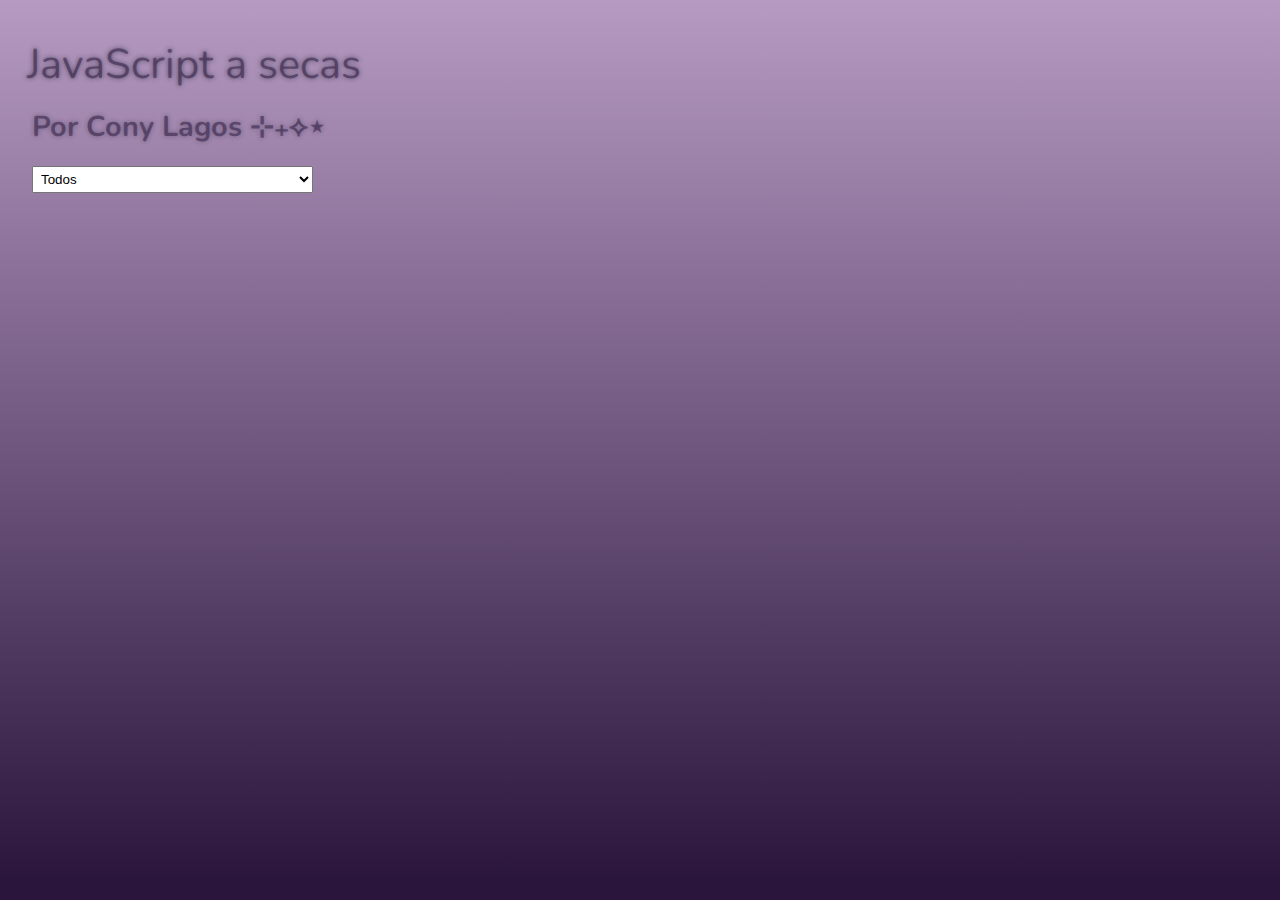
==== index.html @ 75fef98f "Update index.html" ====
<!DOCTYPE html>
<html lang="es">
    <head>
        <meta charset="utf-8" />
        <title>👦🏻👦🏼👦🏽👦🏾👦🏿 fetch()</title>
        <link rel="stylesheet" href="style.css" />
    </head>
    <body>
        <header>
            <h1>JavaScript a secas</h1>
            <h2></h2>
                <select>
                    <option value="todos">Todos</option>
                    <option value="Gatitos">Gatitos ♒ (20 de enero al 18 de febrero)</option>
                    <option value="Perritos">Perritos ♓ (19 de febrero al 20 de marzo)</option>
                </select>
        </header>

        <main></main>

        <script>
            //unas variables que no varían, que son constantes:

            const autoria = document.querySelector("h2");

            const principal = document.querySelector("main");

            const seleccion = document.querySelector("select");

            const nombre = "Cony Lagos ⊹₊⟡⋆";

            //noten que hoy uso `` y ${}, en lugar de comillas y concatenaciones

            autoria.innerHTML = `Por ${nombre}`;

            //acá voy por el JSON

            async function astros() {
                const consulta = await fetch("https://https://raw.githubusercontent.com/conyln/dno096-08/refs/heads/main/datos.json");
                const data = await consulta.json();
                console.log(data);

                data.forEach((d) => principal.innerHTML += `<div class="${d.signo}"><img src="${d.foto}" title="${d.fecha}"><p><a href="${d.github}" target="_blank">${d.nombre}</a></p>`);

                seleccionables();
            }

            astros().catch((error) => console.error(error));

            //lo que sigue es una función que ejecuto dentro de astros()

            var valor;

            function seleccionables() {
                seleccion.addEventListener("change", (e) => {
                    document.querySelectorAll("div").forEach((t) => t.classList.add("esconde"));
                    valor = e.target.value;
                    if (valor !== "todos") {
                        document.querySelectorAll(`.${valor}`).forEach((t) => t.classList.remove("esconde"));
                    } else {
                        document.querySelectorAll("div").forEach((t) => t.classList.remove("esconde"));
                    }
                });
            }
        </script>
    </body>
</html>
---- style.css ----
@import url("https://fonts.googleapis.com/css2?family=Nunito:ital,wght@0,200..1000;1,200..1000&display=swap");

html, body {
    background: linear-gradient(360deg, rgba(42,21,60,1) 2%, rgba(182,154,194,1) 100%);
    color: rgba(42, 21, 60, 0.5);
    margin: 0;
    padding: 0;
    font-family: "Nunito", sans-serif;
    font-weight: 400;
    font-style: normal;
    min-height: 100vh;
}

header, main{
    padding: 1rem 2rem;    
}

header {
    width: calc(50vw - 4rem);
}

@media (orientation: portrait) {
    header {
        width: calc(90vw - 4rem);
    }
}

main{
    width: calc(90vw - 4rem);
    padding-bottom: 10vh;   
}

h1 {
    font-size: calc(1rem + 2vw);
    text-shadow: 0 0 5px rgba(10, 20, 30, 0.5);
    font-weight: normal;
    margin-left: -5px;
    line-height: 1;
}

h2 {
    font-size: calc(1rem + 1vw);
    text-shadow: 0 0 5px rgba(10, 20, 30, 0.3);
    line-height: 1;
}

select{
    padding:0.25rem;
}

a {
    color: #b69ac2;
    text-decoration: underline;
}

a:hover {
    color: #e864c5;
    text-decoration: underline overline;
}

main div{
    width:24%;
    margin:2% 1% 0 0;
    background:black;
    display:inline-block;
    vertical-align: bottom;
    overflow: hidden;
}

@media (orientation: portrait) {
    main div {
        width:49%;
    }
}

main div img{
    width:100%;
}

main div p{
    text-align: center;
    margin-top:0;
    margin-bottom:.5rem;
    padding:0;
}

.esconde{
    display: none;
}
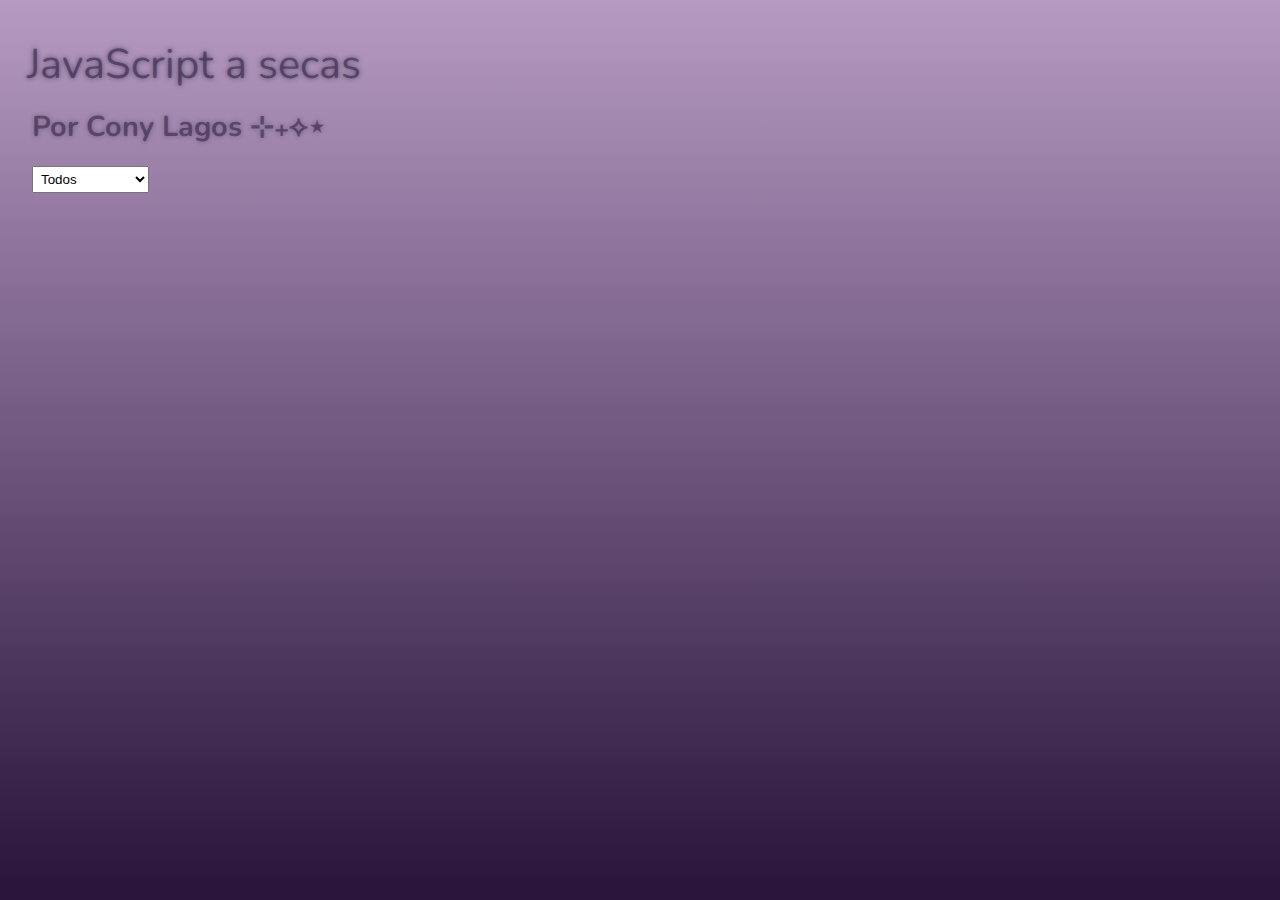
==== commit 424f736d: "Update index.html" ====
--- a/index.html
+++ b/index.html
@@ -11,8 +11,8 @@
             <h2></h2>
                 <select>
                     <option value="todos">Todos</option>
-                    <option value="Gatitos">Gatitos ♒ (20 de enero al 18 de febrero)</option>
-                    <option value="Perritos">Perritos ♓ (19 de febrero al 20 de marzo)</option>
+                    <option value="Gatitos">Gatitos ♒ (1)</option>
+                    <option value="Perritos">Perritos ♓ (2)</option>
                 </select>
         </header>
 
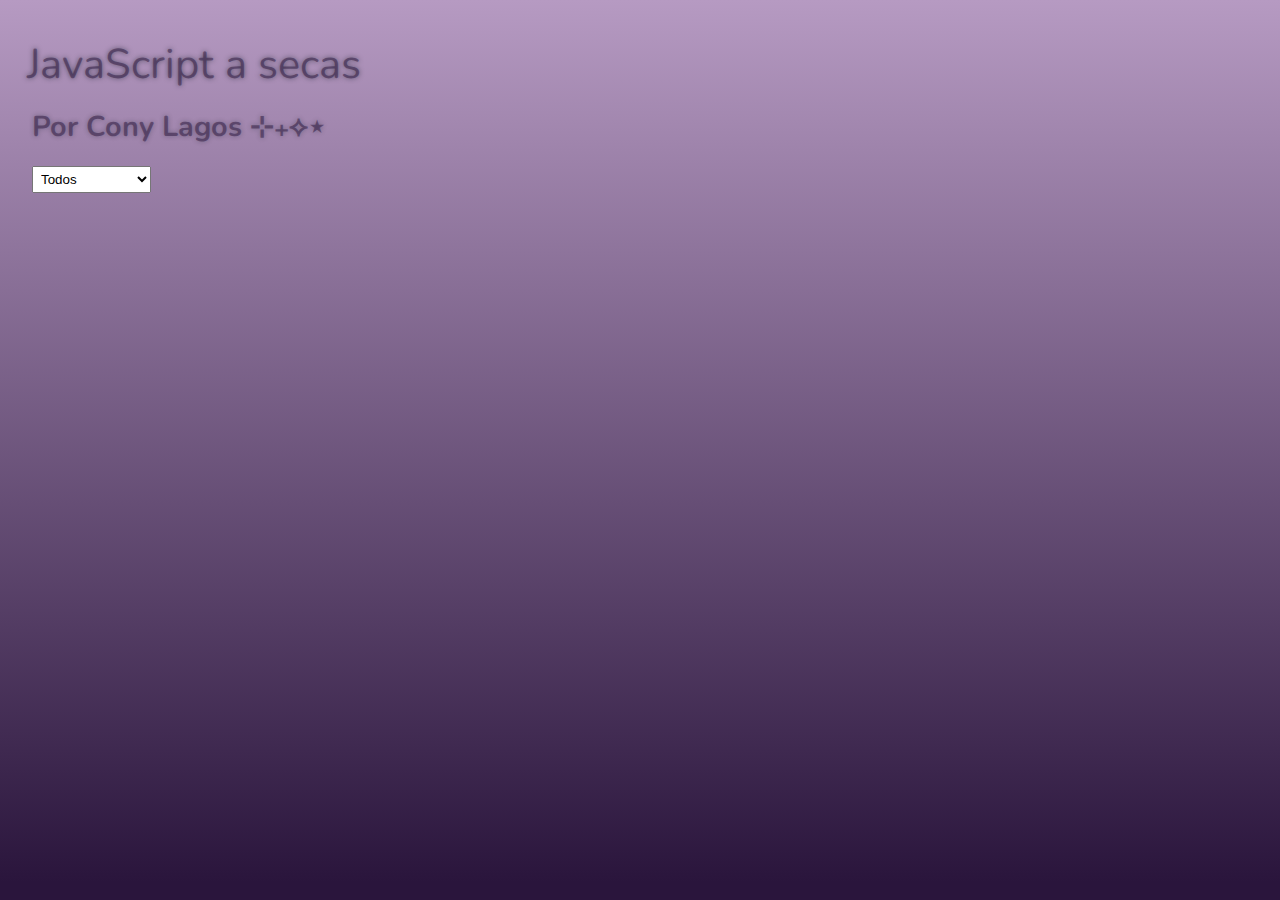
==== commit 12774888: "Update index.html" ====
--- a/index.html
+++ b/index.html
@@ -11,8 +11,8 @@
             <h2></h2>
                 <select>
                     <option value="todos">Todos</option>
-                    <option value="Gatitos">Gatitos ♒ (1)</option>
-                    <option value="Perritos">Perritos ♓ (2)</option>
+                    <option value="Gatitos">Gatitos (2024)</option>
+                    <option value="Perritos">Perritos (2023)</option>
                 </select>
         </header>
 
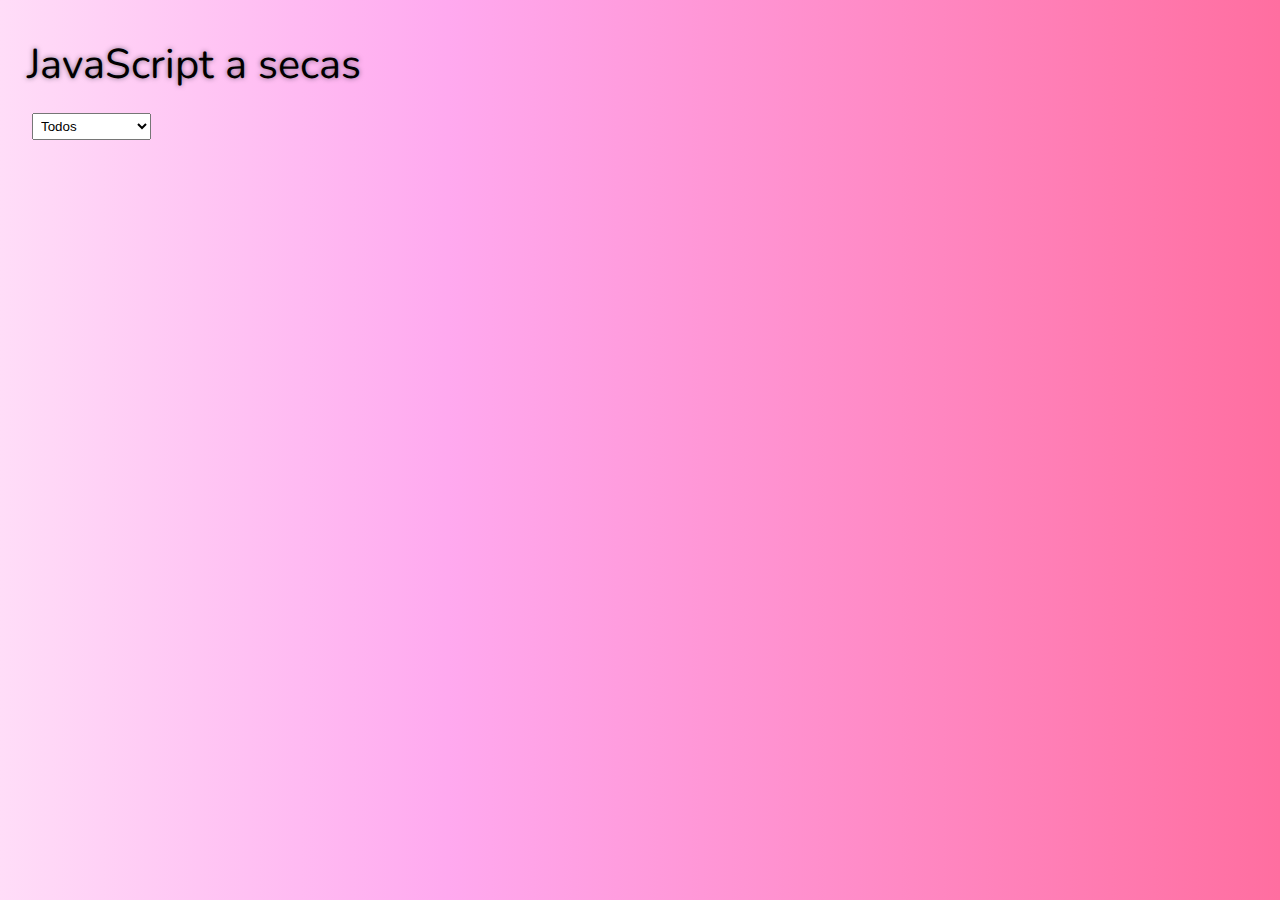
==== commit cacadd19: "Update index.html" ====
--- a/index.html
+++ b/index.html
@@ -36,11 +36,11 @@
             //acá voy por el JSON
 
             async function astros() {
-                const consulta = await fetch("https://https://raw.githubusercontent.com/conyln/dno096-08/refs/heads/main/datos.json");
+                const consulta = await fetch("https://raw.githubusercontent.com/conyln/dno096-08/refs/heads/main/datos.json");
                 const data = await consulta.json();
                 console.log(data);
 
-                data.forEach((d) => principal.innerHTML += `<div class="${d.signo}"><img src="${d.foto}" title="${d.fecha}"><p><a href="${d.github}" target="_blank">${d.nombre}</a></p>`);
+                data.forEach((d,1) => principal.innerHTML += `<div class="${d.signo}"><img src="${d.foto}" title="${d.fecha}"><p><a href="single.html?data=${i}${d.github}">${d.nombre}</a></p>`);
 
                 seleccionables();
             }
--- a/style.css
+++ b/style.css
@@ -1,8 +1,8 @@
 @import url("https://fonts.googleapis.com/css2?family=Nunito:ital,wght@0,200..1000;1,200..1000&display=swap");
 
 html, body {
-    background: linear-gradient(360deg, rgba(42,21,60,1) 2%, rgba(182,154,194,1) 100%);
-    color: rgba(42, 21, 60, 0.5);
+    background: linear-gradient(90deg, rgba(255,221,248,1) 0%, rgba(255,169,239,1) 35%, rgba(255,110,160,1) 100%);
+    rgba(173, 216, 230, 0.5);
     margin: 0;
     padding: 0;
     font-family: "Nunito", sans-serif;
@@ -54,7 +54,7 @@
 }
 
 a:hover {
-    color: #e864c5;
+    color: #ffddf8;
     text-decoration: underline overline;
 }
 
@@ -86,4 +86,4 @@
 
 .esconde{
     display: none;
-}+}
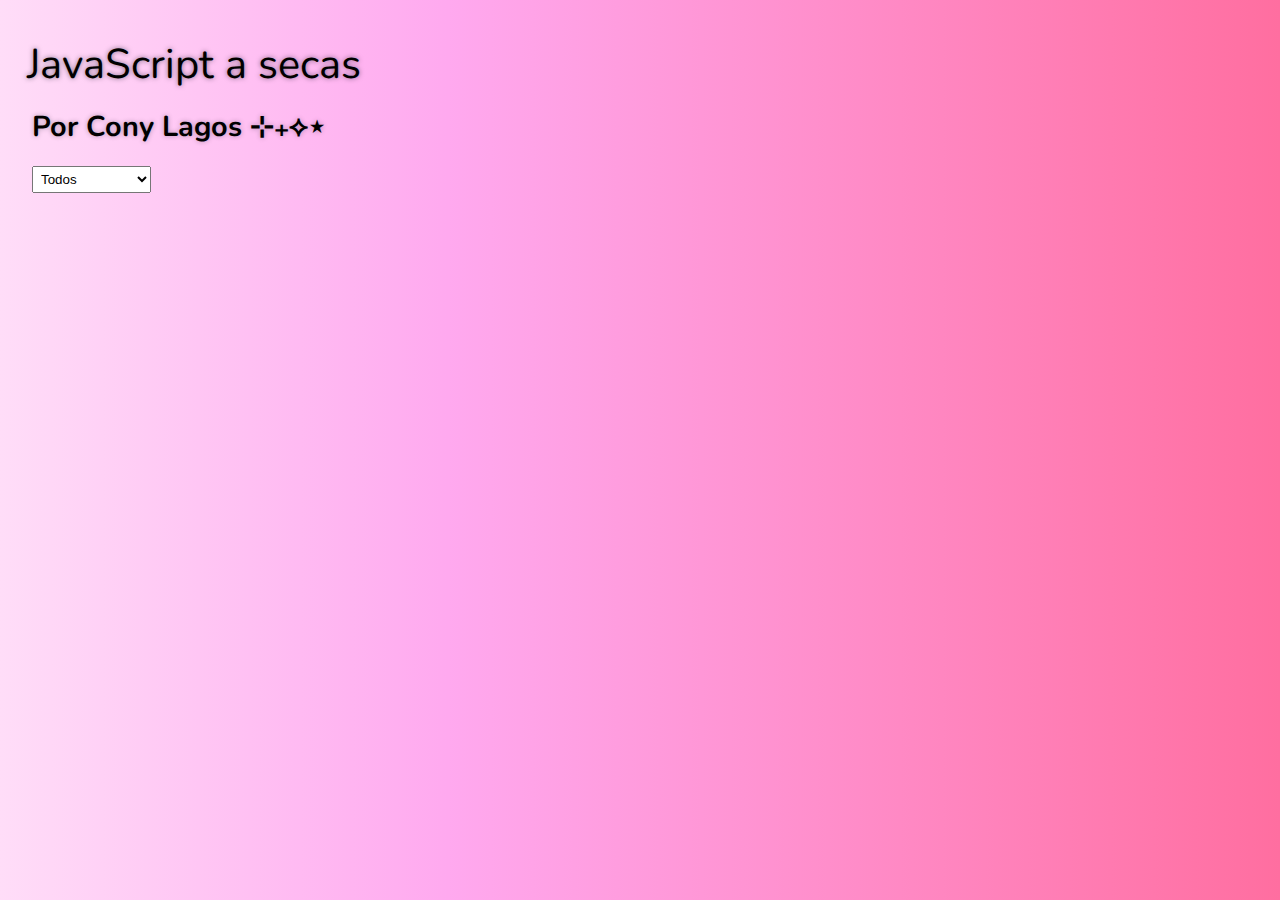
==== commit 87a6162f: "Update index.html" ====
--- a/index.html
+++ b/index.html
@@ -1,68 +1,71 @@
 <!DOCTYPE html>
 <html lang="es">
-    <head>
-        <meta charset="utf-8" />
-        <title>👦🏻👦🏼👦🏽👦🏾👦🏿 fetch()</title>
-        <link rel="stylesheet" href="style.css" />
-    </head>
-    <body>
-        <header>
-            <h1>JavaScript a secas</h1>
-            <h2></h2>
-                <select>
-                    <option value="todos">Todos</option>
-                    <option value="Gatitos">Gatitos (2024)</option>
-                    <option value="Perritos">Perritos (2023)</option>
-                </select>
-        </header>
+<head>
+    <meta charset="utf-8" />
+    <title>👦🏻👦🏼👦🏽👦🏾👦🏿 fetch()</title>
+    <link rel="stylesheet" href="style.css" />
+</head>
+<body>
+    <header>
+        <h1>JavaScript a secas</h1>
+        <h2></h2>
+        <select>
+            <option value="todos">Todos</option>
+            <option value="Gatitos">Gatitos (2024)</option>
+            <option value="Perritos">Perritos (2023)</option>
+        </select>
+    </header>
 
-        <main></main>
+    <main></main>
 
-        <script>
-            //unas variables que no varían, que son constantes:
+    <script>
+        // Variables que no varían, que son constantes:
+        const autoria = document.querySelector("h2");
+        const principal = document.querySelector("main");
+        const seleccion = document.querySelector("select");
+        const nombre = "Cony Lagos ⊹₊⟡⋆";
 
-            const autoria = document.querySelector("h2");
+        // Usando template literals
+        autoria.innerHTML = `Por ${nombre}`;
 
-            const principal = document.querySelector("main");
-
-            const seleccion = document.querySelector("select");
-
-            const nombre = "Cony Lagos ⊹₊⟡⋆";
-
-            //noten que hoy uso `` y ${}, en lugar de comillas y concatenaciones
-
-            autoria.innerHTML = `Por ${nombre}`;
-
-            //acá voy por el JSON
-
-            async function astros() {
+        // Función para obtener datos JSON
+        async function astros() {
+            try {
                 const consulta = await fetch("https://raw.githubusercontent.com/conyln/dno096-08/refs/heads/main/datos.json");
                 const data = await consulta.json();
                 console.log(data);
 
-                data.forEach((d,1) => principal.innerHTML += `<div class="${d.signo}"><img src="${d.foto}" title="${d.fecha}"><p><a href="single.html?data=${i}${d.github}">${d.nombre}</a></p>`);
+                // Iterar sobre los datos y agregar el contenido al main
+                data.forEach((d) => {
+                    principal.innerHTML += `
+                        <div class="${d.signo}">
+                            <img src="${d.foto}" title="${d.fecha}">
+                            <p><a href="single.html?data=${d.github}">${d.nombre}</a></p>
+                        </div>`;
+                });
 
+                // Llamar a la función que maneja el cambio de selección
                 seleccionables();
+            } catch (error) {
+                console.error(error);
             }
+        }
 
-            astros().catch((error) => console.error(error));
+        astros();
 
-            //lo que sigue es una función que ejecuto dentro de astros()
+        // Función que maneja la lógica de la selección
+        function seleccionables() {
+            seleccion.addEventListener("change", (e) => {
+                const valor = e.target.value;
+                document.querySelectorAll("div").forEach((t) => t.classList.add("esconde"));
 
-            var valor;
-
-            function seleccionables() {
-                seleccion.addEventListener("change", (e) => {
-                    document.querySelectorAll("div").forEach((t) => t.classList.add("esconde"));
-                    valor = e.target.value;
-                    if (valor !== "todos") {
-                        document.querySelectorAll(`.${valor}`).forEach((t) => t.classList.remove("esconde"));
-                    } else {
-                        document.querySelectorAll("div").forEach((t) => t.classList.remove("esconde"));
-                    }
-                });
-            }
-        </script>
-    </body>
+                if (valor !== "todos") {
+                    document.querySelectorAll(`.${valor}`).forEach((t) => t.classList.remove("esconde"));
+                } else {
+                    document.querySelectorAll("div").forEach((t) => t.classList.remove("esconde"));
+                }
+            });
+        }
+    </script>
+</body>
 </html>
-
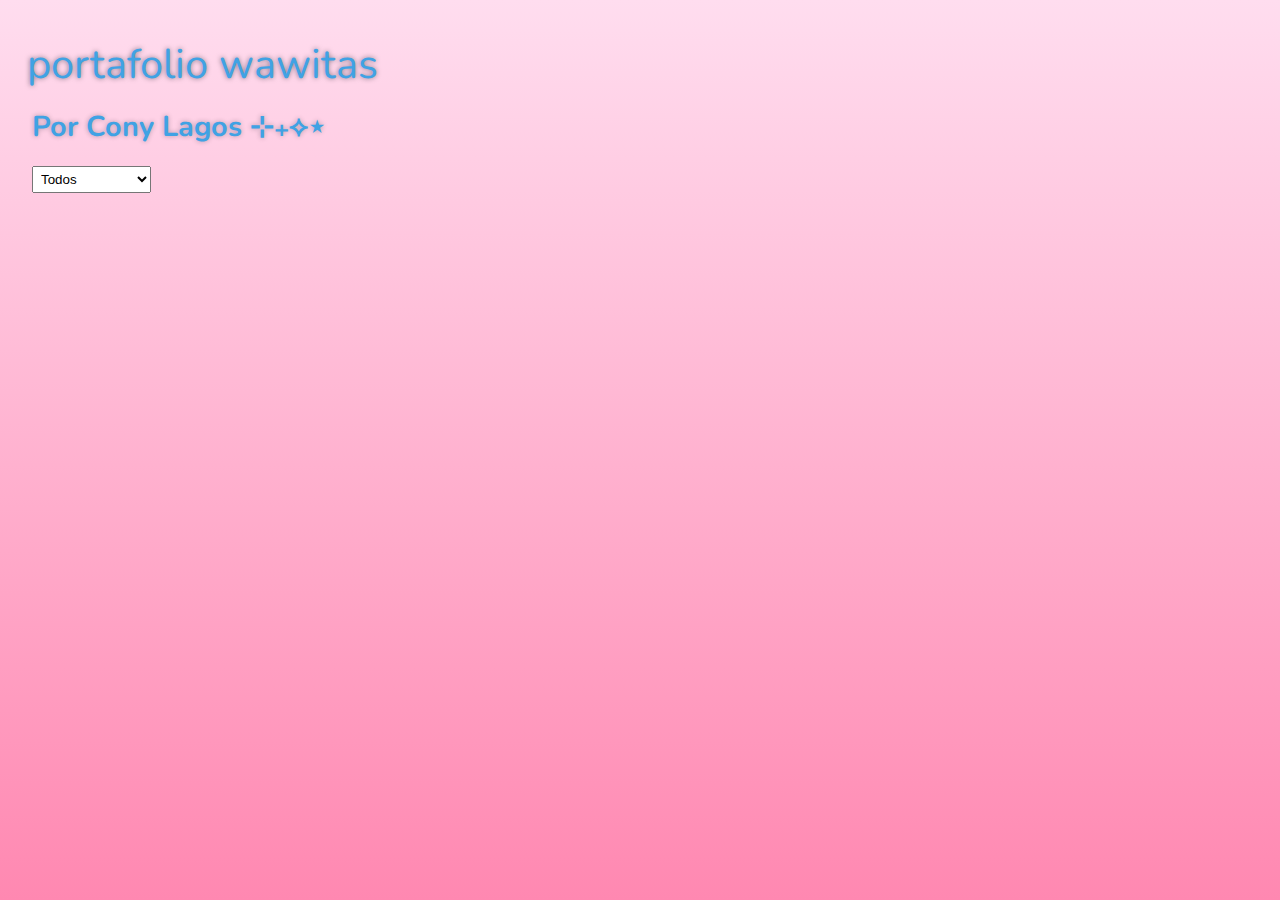
==== commit 86172b33: "Color change, add description to JSON and single page view" ====
--- a/index.html
+++ b/index.html
@@ -2,12 +2,12 @@
 <html lang="es">
 <head>
     <meta charset="utf-8" />
-    <title>👦🏻👦🏼👦🏽👦🏾👦🏿 fetch()</title>
+    <title>🍼fetch wawitas🍼</title>
     <link rel="stylesheet" href="style.css" />
 </head>
 <body>
     <header>
-        <h1>JavaScript a secas</h1>
+        <h1>portafolio wawitas</h1>
         <h2></h2>
         <select>
             <option value="todos">Todos</option>
@@ -19,6 +19,7 @@
     <main></main>
 
     <script>
+        
         // Variables que no varían, que son constantes:
         const autoria = document.querySelector("h2");
         const principal = document.querySelector("main");
@@ -36,13 +37,16 @@
                 console.log(data);
 
                 // Iterar sobre los datos y agregar el contenido al main
-                data.forEach((d) => {
-                    principal.innerHTML += `
+                data.forEach(
+                    (d,i) => principal.innerHTML += 
+                        `
                         <div class="${d.signo}">
                             <img src="${d.foto}" title="${d.fecha}">
-                            <p><a href="single.html?data=${d.github}">${d.nombre}</a></p>
-                        </div>`;
-                });
+                            <p>
+                                <a href="single.html?data=${i}">${d.nombre}</a>
+                            </p>
+                        `
+                );
 
                 // Llamar a la función que maneja el cambio de selección
                 seleccionables();
--- a/style.css
+++ b/style.css
@@ -1,14 +1,17 @@
 @import url("https://fonts.googleapis.com/css2?family=Nunito:ital,wght@0,200..1000;1,200..1000&display=swap");
 
 html, body {
-    background: linear-gradient(90deg, rgba(255,221,248,1) 0%, rgba(255,169,239,1) 35%, rgba(255,110,160,1) 100%);
-    rgba(173, 216, 230, 0.5);
+    background: linear-gradient(180deg, rgba(255,221,239,1) 0%, rgba(255,136,177,1) 100%);
+
+    cursor: url('data:image/svg+xml;charset=utf8,<svg xmlns="http://www.w3.org/2000/svg" viewBox="0 0 32 32" height="64" width="64"><text y="26" font-size="26">🍼</text><path  /></svg>'), auto;
     margin: 0;
     padding: 0;
     font-family: "Nunito", sans-serif;
     font-weight: 400;
     font-style: normal;
+    color: #40a2e4;
     min-height: 100vh;
+
 }
 
 header, main{
@@ -87,3 +90,22 @@
 .esconde{
     display: none;
 }
+
+a.boton {
+    display: inline-block;        
+    padding: 10px 20px;           
+    background-color: #3498db;    
+    color: #9dd6fc;                 
+    text-decoration: none;        
+    border-radius: 32px;
+    order: 0.3px solid rgba(255,169,239,1);
+    background: rgba(255,255,255,1);
+    box-shadow: 0px 4px 4px 0px rgba(124, 88, 106, 0.25), 2px 0px 3px 0px rgba(255, 255, 255, 0.40) inset;
+    backdrop-filter: blur(2px);
+    text-align: center;          
+    cursor: pointer;            
+}
+
+a.boton:hover {
+    background-color: #8AA08B; 
+}